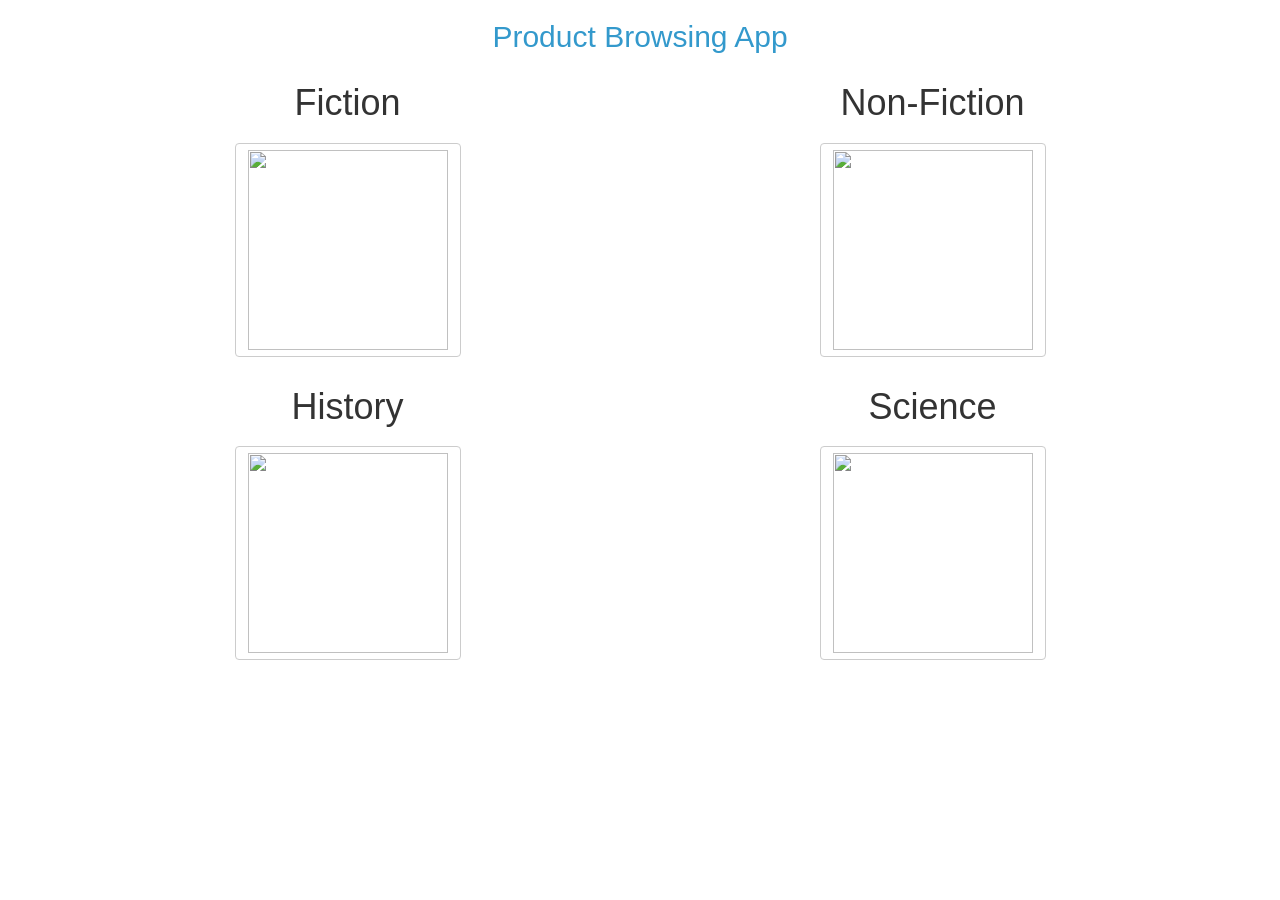
==== index.html @ 1458c362 "Updated" ====
<!DOCTYPE html>
<html>

<head>
	<meta charset="utf-8">
	<meta http-equiv="X-UA-Compatible" content="IE=edge,chrome=1">
	<title></title>
	<meta name="description" content="">
	<meta name="viewport" content="width=device-width">
	<!-- CSS Follows -->
	<!-- start with bootstrap for our basic layout framework -->
	<!-- main angular file -->
	<script src="js/angular.min.js"></script>
	<!-- Using Angular-UI-router -->
	<script src="js/angular-ui-router.min.js"></script>
	<!-- our own js files -->
	<script src="js/app.js"></script>


	<link href="https://maxcdn.bootstrapcdn.com/bootstrap/3.3.5/css/bootstrap.min.css" rel="stylesheet" />

	<!-- our own custom css and media queries -->
	<link href="css/app.css" rel="stylesheet" />

</head>

<body ng-app="movieApp">
	<div class="container">
		<header class="row">
			<h1 align="center">Product Browsing App</h1>
		</header>

		<ui-view></ui-view>
	</div>




</body>

</html>
---- css/app.css ----
@charset 'utf-8';

header h1{
    font-size: 3rem;
    color: #3399CC;
}

/* -- fix for angular ui-bootstrap to handle empty href values properly --  */
.nav, .pagination, .carousel, .panel-title a { cursor: pointer; }
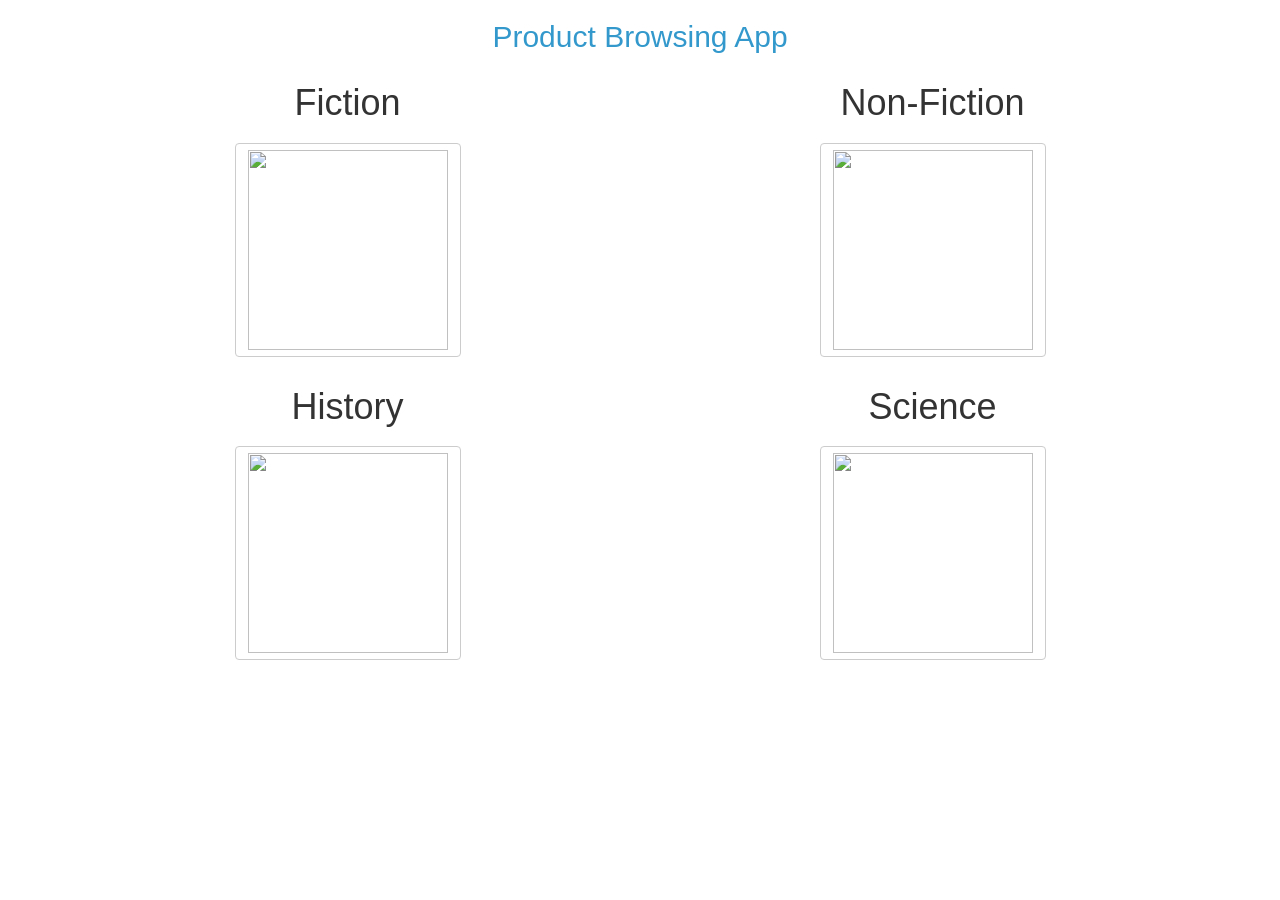
==== commit d6f33b1c: "updated" ====
--- a/index.html
+++ b/index.html
@@ -4,7 +4,7 @@
 <head>
 	<meta charset="utf-8">
 	<meta http-equiv="X-UA-Compatible" content="IE=edge,chrome=1">
-	<title></title>
+	<title>Product review app</title>
 	<meta name="description" content="">
 	<meta name="viewport" content="width=device-width">
 	<!-- CSS Follows -->
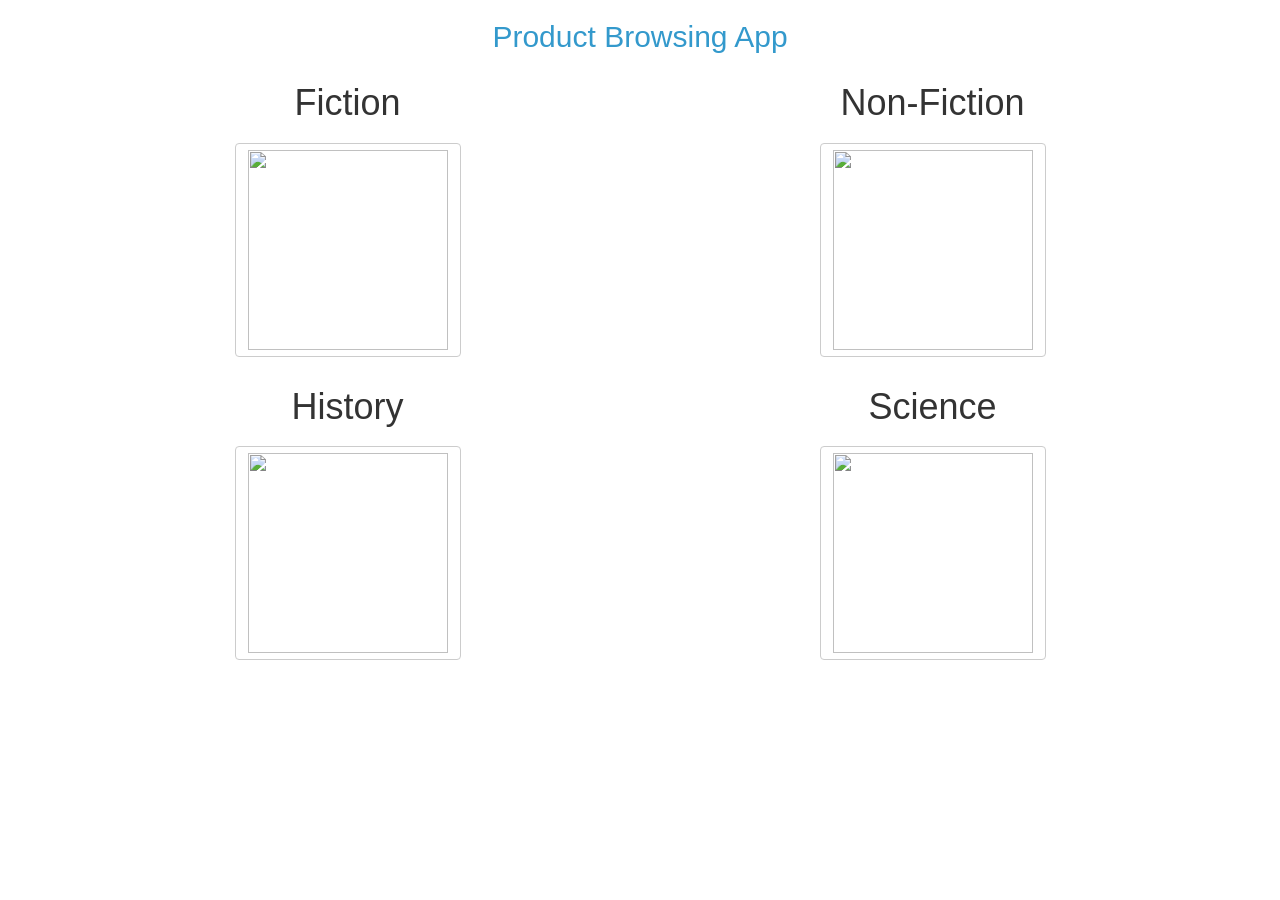
==== commit 4aa8b1ca: "updated" ====
--- a/index.html
+++ b/index.html
@@ -24,7 +24,7 @@
 
 </head>
 
-<body ng-app="movieApp">
+<body ng-app="productBrowse">
 	<div class="container">
 		<header class="row">
 			<h1 align="center">Product Browsing App</h1>
